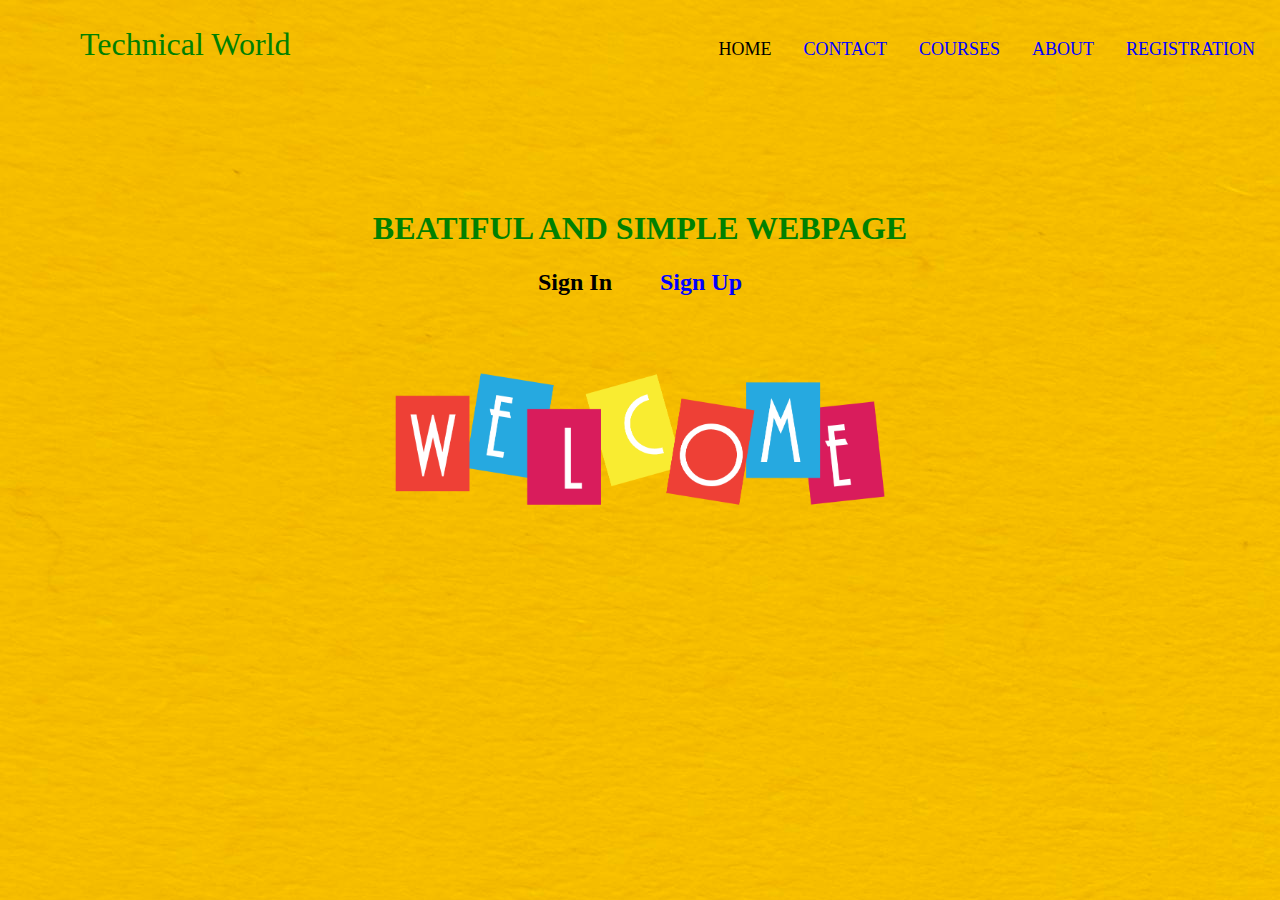
==== Index.html @ 49e21dfe "Portfolio" ====
<!DOCTYPE html>
<html lang="en">
<head>
    <meta charset="UTF-8">
    <meta name="viewport" content="width=device-width, initial-scale=1.0">
    <title>Practice Page</title>
    <style>
        a{
            text-decoration: none;
        }
    </style>
</head><br>
<body background="1.jpg">&nbsp;&nbsp;&nbsp;&nbsp;&nbsp;&nbsp;&nbsp;&nbsp;&nbsp;&nbsp;&nbsp;&nbsp;&nbsp;&nbsp;&nbsp;&nbsp;&nbsp;
    <font size="6" color="green"> Technical World</font>
    &nbsp;&nbsp;&nbsp;&nbsp;&nbsp;&nbsp;&nbsp;&nbsp;&nbsp;&nbsp;&nbsp;&nbsp;&nbsp;&nbsp;&nbsp;&nbsp;&nbsp;&nbsp;&nbsp;&nbsp;&nbsp;&nbsp;&nbsp;&nbsp;&nbsp;&nbsp;&nbsp;&nbsp;&nbsp;&nbsp;&nbsp;&nbsp;&nbsp;&nbsp;&nbsp;&nbsp;&nbsp;&nbsp;&nbsp;&nbsp;&nbsp;&nbsp;&nbsp;&nbsp;&nbsp;&nbsp;&nbsp;&nbsp;&nbsp;&nbsp;&nbsp;&nbsp;&nbsp;&nbsp;&nbsp;&nbsp;&nbsp;&nbsp;&nbsp;&nbsp;&nbsp;&nbsp;&nbsp;&nbsp;&nbsp;&nbsp;&nbsp;&nbsp;&nbsp;&nbsp;&nbsp;&nbsp;&nbsp;&nbsp;&nbsp;&nbsp;&nbsp;&nbsp;&nbsp;&nbsp;&nbsp;&nbsp;&nbsp;&nbsp;&nbsp;&nbsp;&nbsp;&nbsp;&nbsp;&nbsp;&nbsp;&nbsp;&nbsp;&nbsp;&nbsp;&nbsp;&nbsp;&nbsp;&nbsp;&nbsp;&nbsp;&nbsp;&nbsp;&nbsp;&nbsp;
    <a href="|"><font size="4" color="black">HOME</font></a>
    &nbsp;&nbsp;&nbsp;&nbsp;&nbsp;&nbsp;
    <a href="|"><font size="4" color="blue">CONTACT</font></a>
    &nbsp;&nbsp;&nbsp;&nbsp;&nbsp;&nbsp;
    <a href="|"><font size="4" color="blue">COURSES</font></a>
    &nbsp;&nbsp;&nbsp;&nbsp;&nbsp;&nbsp;
    <a href="|"><font size="4" color="blue">ABOUT</font></a>
    &nbsp;&nbsp;&nbsp;&nbsp;&nbsp;&nbsp;
    <a href="Registration.html"><font size="4" color="blue">REGISTRATION</font></a><br><br><br><br><br><br><br><br>
    <h1 align="center"><font color="green">BEATIFUL AND SIMPLE WEBPAGE</font></h1>
    <h2 align="center"><a href=""><font color="black">Sign In</font></a>
        &nbsp;&nbsp;&nbsp;&nbsp;&nbsp;&nbsp;
    <a href=""><font color="blue">Sign Up</font></a>
    </h2>
    <br><br><br>
    <div align="center">
    <img src="welcome.png" alt="This is welcome pic" width="500">
    </div>
</body>
</html>
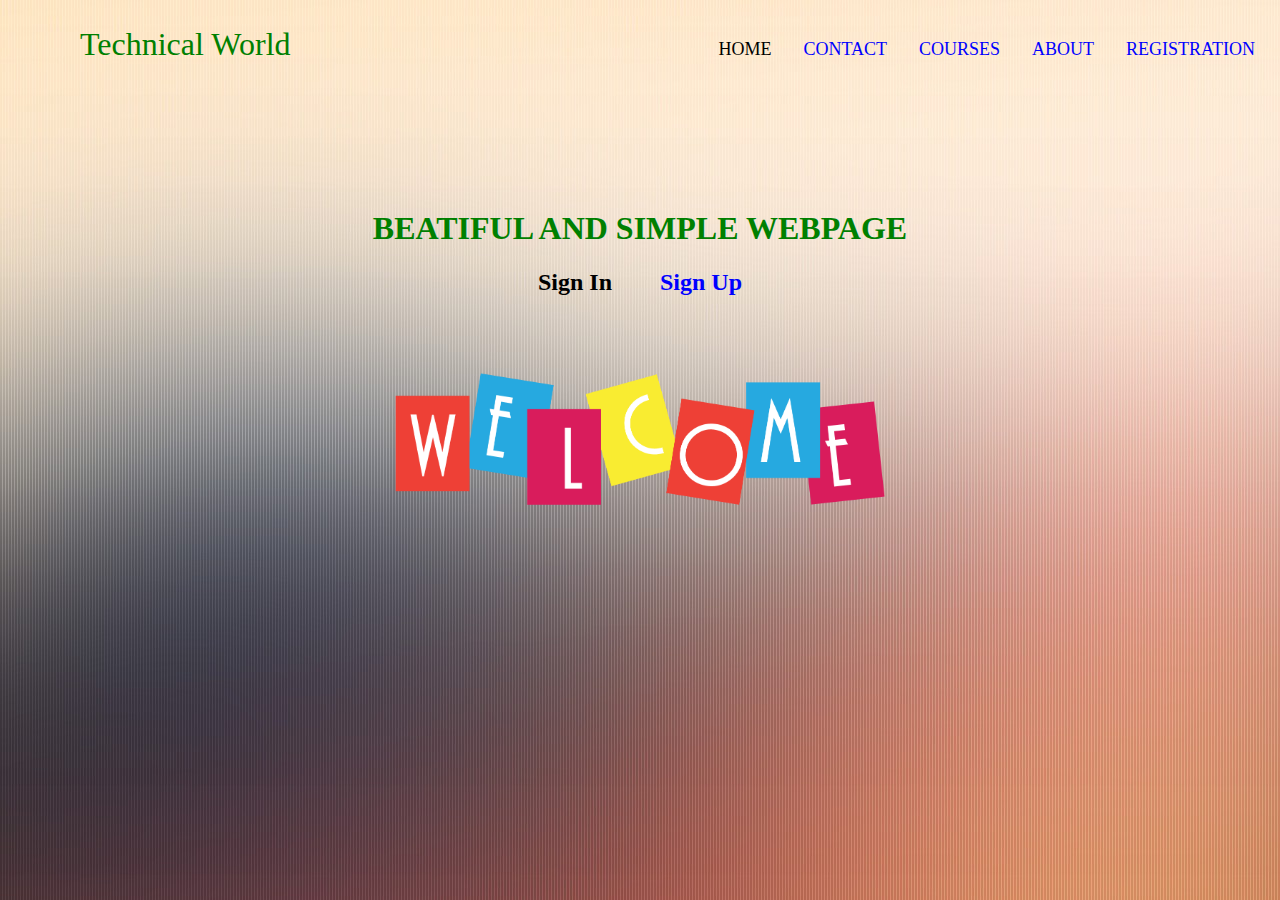
==== commit efbb4e26: "I can change this portfolio" ====
--- a/Index.html
+++ b/Index.html
@@ -10,14 +10,14 @@
         }
     </style>
 </head><br>
-<body background="1.jpg">&nbsp;&nbsp;&nbsp;&nbsp;&nbsp;&nbsp;&nbsp;&nbsp;&nbsp;&nbsp;&nbsp;&nbsp;&nbsp;&nbsp;&nbsp;&nbsp;&nbsp;
+<body background="images/4.jpg">&nbsp;&nbsp;&nbsp;&nbsp;&nbsp;&nbsp;&nbsp;&nbsp;&nbsp;&nbsp;&nbsp;&nbsp;&nbsp;&nbsp;&nbsp;&nbsp;&nbsp;
     <font size="6" color="green"> Technical World</font>
     &nbsp;&nbsp;&nbsp;&nbsp;&nbsp;&nbsp;&nbsp;&nbsp;&nbsp;&nbsp;&nbsp;&nbsp;&nbsp;&nbsp;&nbsp;&nbsp;&nbsp;&nbsp;&nbsp;&nbsp;&nbsp;&nbsp;&nbsp;&nbsp;&nbsp;&nbsp;&nbsp;&nbsp;&nbsp;&nbsp;&nbsp;&nbsp;&nbsp;&nbsp;&nbsp;&nbsp;&nbsp;&nbsp;&nbsp;&nbsp;&nbsp;&nbsp;&nbsp;&nbsp;&nbsp;&nbsp;&nbsp;&nbsp;&nbsp;&nbsp;&nbsp;&nbsp;&nbsp;&nbsp;&nbsp;&nbsp;&nbsp;&nbsp;&nbsp;&nbsp;&nbsp;&nbsp;&nbsp;&nbsp;&nbsp;&nbsp;&nbsp;&nbsp;&nbsp;&nbsp;&nbsp;&nbsp;&nbsp;&nbsp;&nbsp;&nbsp;&nbsp;&nbsp;&nbsp;&nbsp;&nbsp;&nbsp;&nbsp;&nbsp;&nbsp;&nbsp;&nbsp;&nbsp;&nbsp;&nbsp;&nbsp;&nbsp;&nbsp;&nbsp;&nbsp;&nbsp;&nbsp;&nbsp;&nbsp;&nbsp;&nbsp;&nbsp;&nbsp;&nbsp;&nbsp;
-    <a href="|"><font size="4" color="black">HOME</font></a>
+    <a href="Index.html"><font size="4" color="black">HOME</font></a>
     &nbsp;&nbsp;&nbsp;&nbsp;&nbsp;&nbsp;
     <a href="|"><font size="4" color="blue">CONTACT</font></a>
     &nbsp;&nbsp;&nbsp;&nbsp;&nbsp;&nbsp;
-    <a href="|"><font size="4" color="blue">COURSES</font></a>
+    <a href="Courses.html"><font size="4" color="blue">COURSES</font></a>
     &nbsp;&nbsp;&nbsp;&nbsp;&nbsp;&nbsp;
     <a href="|"><font size="4" color="blue">ABOUT</font></a>
     &nbsp;&nbsp;&nbsp;&nbsp;&nbsp;&nbsp;
@@ -25,11 +25,11 @@
     <h1 align="center"><font color="green">BEATIFUL AND SIMPLE WEBPAGE</font></h1>
     <h2 align="center"><a href=""><font color="black">Sign In</font></a>
         &nbsp;&nbsp;&nbsp;&nbsp;&nbsp;&nbsp;
-    <a href=""><font color="blue">Sign Up</font></a>
+    <a href="Registration.html"><font color="blue">Sign Up</font></a>
     </h2>
     <br><br><br>
     <div align="center">
-    <img src="welcome.png" alt="This is welcome pic" width="500">
+    <img src="images/welcome.png" alt="This is welcome pic" width="500">
     </div>
 </body>
 </html>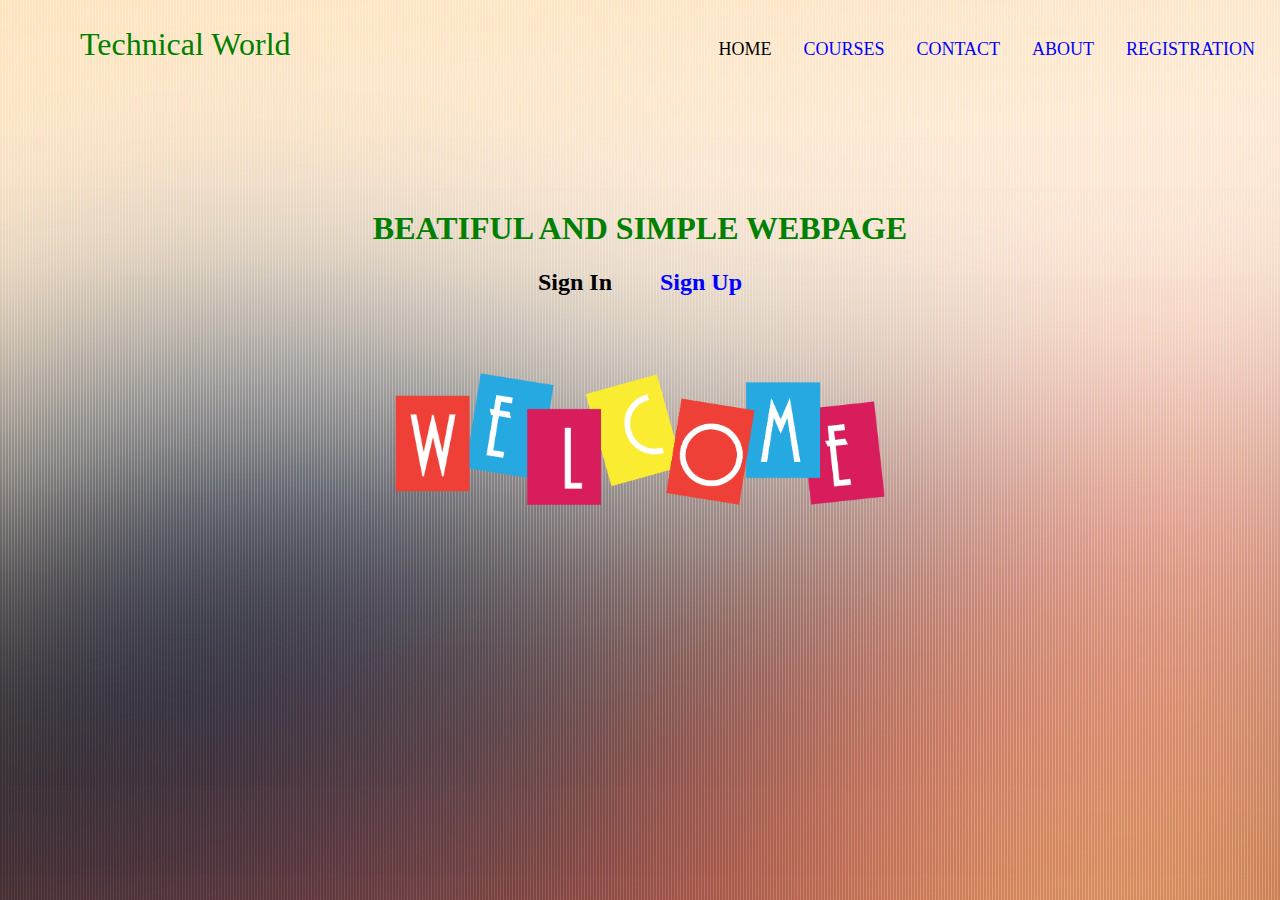
==== commit 346c0961: "changes" ====
--- a/Index.html
+++ b/Index.html
@@ -13,19 +13,19 @@
 <body background="images/4.jpg">&nbsp;&nbsp;&nbsp;&nbsp;&nbsp;&nbsp;&nbsp;&nbsp;&nbsp;&nbsp;&nbsp;&nbsp;&nbsp;&nbsp;&nbsp;&nbsp;&nbsp;
     <font size="6" color="green"> Technical World</font>
     &nbsp;&nbsp;&nbsp;&nbsp;&nbsp;&nbsp;&nbsp;&nbsp;&nbsp;&nbsp;&nbsp;&nbsp;&nbsp;&nbsp;&nbsp;&nbsp;&nbsp;&nbsp;&nbsp;&nbsp;&nbsp;&nbsp;&nbsp;&nbsp;&nbsp;&nbsp;&nbsp;&nbsp;&nbsp;&nbsp;&nbsp;&nbsp;&nbsp;&nbsp;&nbsp;&nbsp;&nbsp;&nbsp;&nbsp;&nbsp;&nbsp;&nbsp;&nbsp;&nbsp;&nbsp;&nbsp;&nbsp;&nbsp;&nbsp;&nbsp;&nbsp;&nbsp;&nbsp;&nbsp;&nbsp;&nbsp;&nbsp;&nbsp;&nbsp;&nbsp;&nbsp;&nbsp;&nbsp;&nbsp;&nbsp;&nbsp;&nbsp;&nbsp;&nbsp;&nbsp;&nbsp;&nbsp;&nbsp;&nbsp;&nbsp;&nbsp;&nbsp;&nbsp;&nbsp;&nbsp;&nbsp;&nbsp;&nbsp;&nbsp;&nbsp;&nbsp;&nbsp;&nbsp;&nbsp;&nbsp;&nbsp;&nbsp;&nbsp;&nbsp;&nbsp;&nbsp;&nbsp;&nbsp;&nbsp;&nbsp;&nbsp;&nbsp;&nbsp;&nbsp;&nbsp;
-    <a href="Index.html"><font size="4" color="black">HOME</font></a>
+    <a href="index.html"><font size="4" color="black">HOME</font></a>
+    &nbsp;&nbsp;&nbsp;&nbsp;&nbsp;&nbsp;
+    <a href="courses.html"><font size="4" color="blue">COURSES</font></a>
     &nbsp;&nbsp;&nbsp;&nbsp;&nbsp;&nbsp;
     <a href="|"><font size="4" color="blue">CONTACT</font></a>
     &nbsp;&nbsp;&nbsp;&nbsp;&nbsp;&nbsp;
-    <a href="Courses.html"><font size="4" color="blue">COURSES</font></a>
-    &nbsp;&nbsp;&nbsp;&nbsp;&nbsp;&nbsp;
     <a href="|"><font size="4" color="blue">ABOUT</font></a>
     &nbsp;&nbsp;&nbsp;&nbsp;&nbsp;&nbsp;
-    <a href="Registration.html"><font size="4" color="blue">REGISTRATION</font></a><br><br><br><br><br><br><br><br>
+    <a href="registration.html"><font size="4" color="blue">REGISTRATION</font></a><br><br><br><br><br><br><br><br>
     <h1 align="center"><font color="green">BEATIFUL AND SIMPLE WEBPAGE</font></h1>
     <h2 align="center"><a href=""><font color="black">Sign In</font></a>
         &nbsp;&nbsp;&nbsp;&nbsp;&nbsp;&nbsp;
-    <a href="Registration.html"><font color="blue">Sign Up</font></a>
+    <a href="registration.html"><font color="blue">Sign Up</font></a>
     </h2>
     <br><br><br>
     <div align="center">
